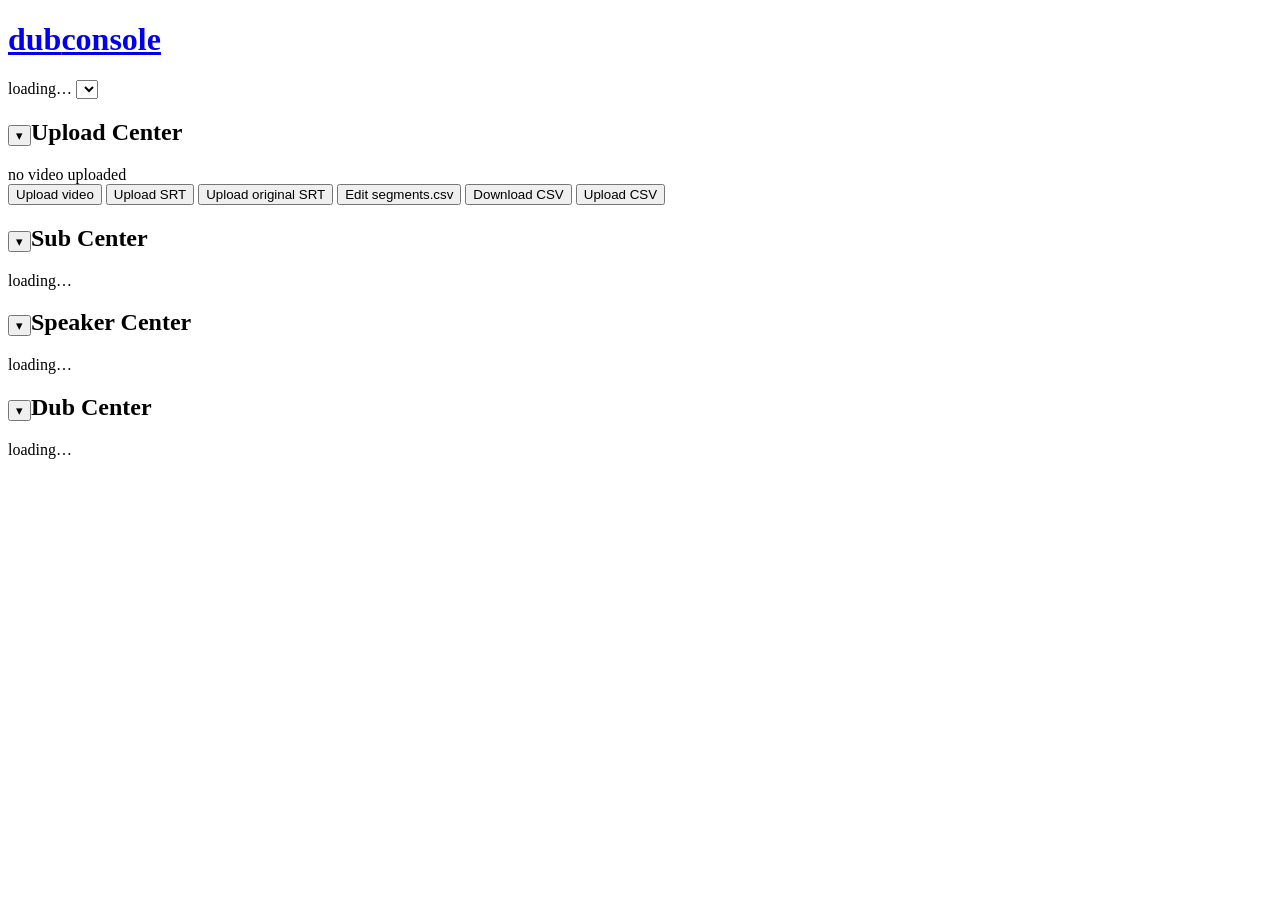
==== frontend/project.html @ b209f013 "Initial commit" ====
<!doctype html>
<html lang="en">
<head>
  <meta charset="utf-8">
  <meta name="viewport" content="width=device-width, initial-scale=1">
  <title>Dub Console — Project</title>
  <link rel="stylesheet" href="/css/style.css">
  <script src="/js/theme.js"></script>
</head>
<body>
  <header class="appbar">
    <h1><a href="/"><span class="orig">dub</span><span class="dub">console</span></a></h1>
    <span class="crumb" id="crumb">loading…</span>
    <span class="spacer"></span>
    <select class="theme-pick" aria-label="Color theme"></select>
  </header>

  <main class="pp">
    <div class="pp-col" id="col-left">
      <!-- ======== Upload Center (top 2/3 of left column) ======== -->
      <section class="pane" id="upload-center" data-pane="upload">
        <h2><button class="pane-toggle" aria-label="Collapse pane">▾</button>Upload Center</h2>
        <div class="pane-body">
          <div class="uc-src-toggle" id="uc-src-toggle" hidden>
            <button id="btn-src-original" class="primary">Original</button>
            <button id="btn-src-dubbed" disabled title="Run Final Remix first">Dubbed</button>
          </div>
          <video id="player" controls preload="metadata" hidden></video>
          <div id="no-video" class="placeholder-pane">no video uploaded</div>
          <div class="uc-actions">
            <button id="btn-video">Upload video</button>
            <button id="btn-srt">Upload SRT</button>
            <button id="btn-orig-srt" title="Original-language SRT: fills each line's original text — required for the CosyVoice engine's voice-cloning prompt">Upload original SRT</button>
            <button id="btn-edit-csv">Edit segments.csv</button>
            <button id="btn-dl-csv">Download CSV</button>
            <button id="btn-ul-csv">Upload CSV</button>
          </div>
          <input type="file" id="file-video" accept="video/mp4,video/*" hidden>
          <input type="file" id="file-srt" accept=".srt" hidden>
          <input type="file" id="file-orig-srt" accept=".srt" hidden>
          <input type="file" id="file-csv" accept=".csv,text/csv" hidden>
          <div class="filecard" id="seg-info" hidden></div>
          <div class="uc-status" id="uc-status"></div>
        </div>
      </section>

      <!-- ======== Sub Center (bottom 1/3 of left column) ======== -->
      <section class="pane" id="sub-center" data-pane="subs">
        <h2><button class="pane-toggle" aria-label="Collapse pane">▾</button>Sub Center
          <span class="dirty-flag mono" id="subs-dirty"></span></h2>
        <div class="pane-body" id="subs-body">
          <div class="placeholder-pane">loading…</div>
        </div>
      </section>
    </div>

    <div class="pp-col" id="col-right">
      <!-- ======== Speaker Center (top 1/3 of right column) ======== -->
      <section class="pane" id="speaker-center" data-pane="speakers">
        <h2><button class="pane-toggle" aria-label="Collapse pane">▾</button>Speaker Center</h2>
        <div class="pane-body" id="sc-body">
          <div class="placeholder-pane">loading…</div>
        </div>
      </section>

      <!-- ======== Dub Center (bottom 2/3 of right column) ======== -->
      <section class="pane" id="dub-center" data-pane="dub">
        <h2><button class="pane-toggle" aria-label="Collapse pane">▾</button>Dub Center</h2>
        <div class="pane-body" id="dc-body">
          <div class="placeholder-pane">loading…</div>
        </div>
      </section>
    </div>
  </main>

  <!-- CSV editor modal -->
  <dialog id="csv-dlg">
    <h3>segments.csv</h3>
    <textarea id="csv-text" spellcheck="false" wrap="off"></textarea>
    <p class="confirm-note">Saving rebuilds the line table: speaker assignments,
      per-line overrides, and all dub progress are reset. Extracted clips and
      generated takes are removed. Demucs separation is kept.</p>
    <div class="modal-foot">
      <button id="csv-cancel">Cancel</button>
      <button class="primary" id="csv-save">Save &amp; reset</button>
    </div>
  </dialog>

  <!-- generic destructive-action confirmation -->
  <dialog id="confirm-dlg">
    <h3 id="confirm-title"></h3>
    <p class="dim" id="confirm-text"></p>
    <div class="modal-foot">
      <button id="confirm-cancel">Cancel</button>
      <button class="primary" id="confirm-ok">Continue</button>
    </div>
  </dialog>

  <script src="/js/api.js"></script>
  <script src="/js/panes.js"></script>
  <script src="/js/upload-center.js"></script>
  <script src="/js/sub-center.js"></script>
  <script src="/js/speaker-center.js"></script>
  <script src="/js/dub-center.js"></script>
</body>
</html>
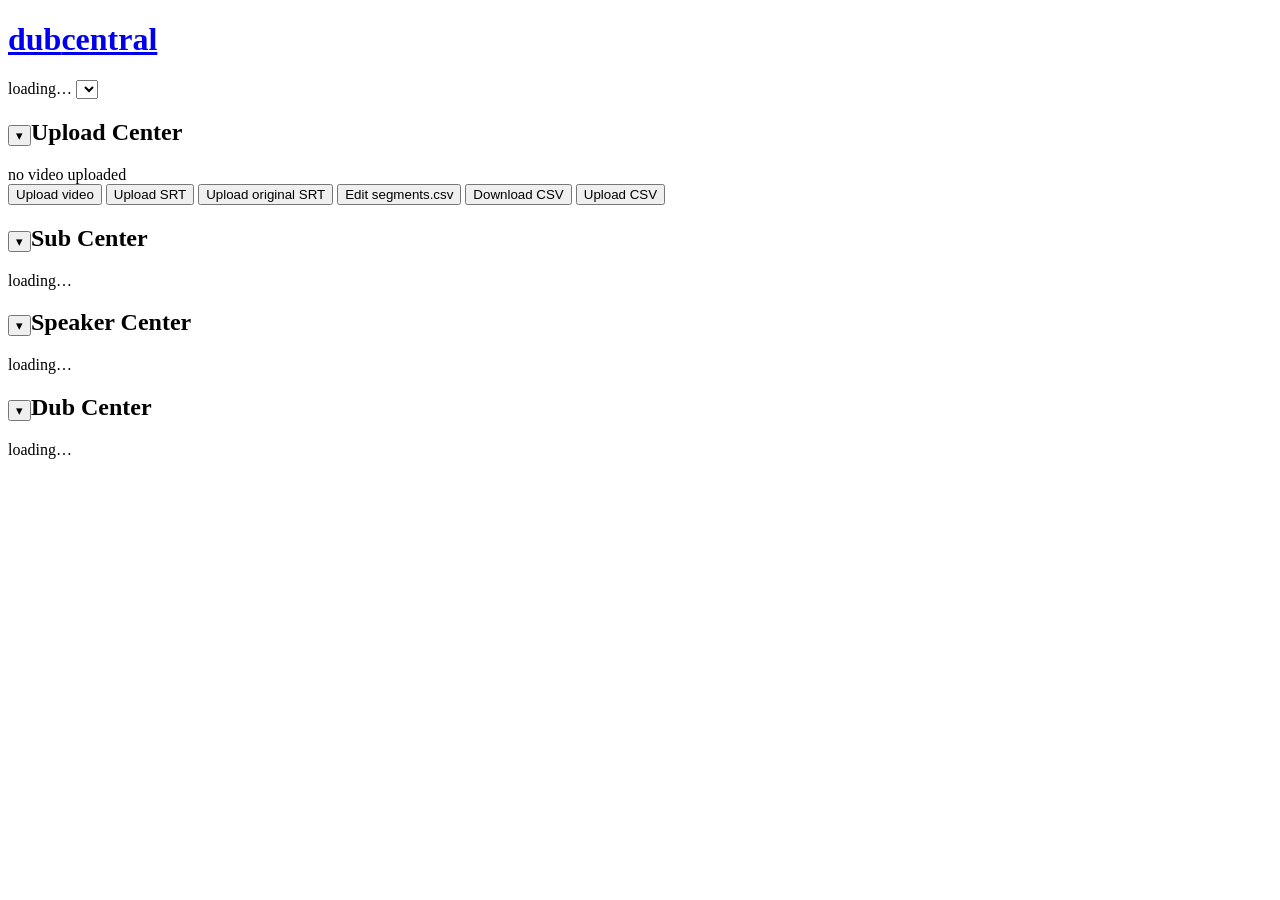
==== commit 0b966d51: "Update" ====
--- a/frontend/project.html
+++ b/frontend/project.html
@@ -3,13 +3,13 @@
 <head>
   <meta charset="utf-8">
   <meta name="viewport" content="width=device-width, initial-scale=1">
-  <title>Dub Console — Project</title>
+  <title>dubcentral — Project</title>
   <link rel="stylesheet" href="/css/style.css">
   <script src="/js/theme.js"></script>
 </head>
 <body>
   <header class="appbar">
-    <h1><a href="/"><span class="orig">dub</span><span class="dub">console</span></a></h1>
+    <h1><a href="/"><span class="orig">dub</span><span class="dub">central</span></a></h1>
     <span class="crumb" id="crumb">loading…</span>
     <span class="spacer"></span>
     <select class="theme-pick" aria-label="Color theme"></select>
